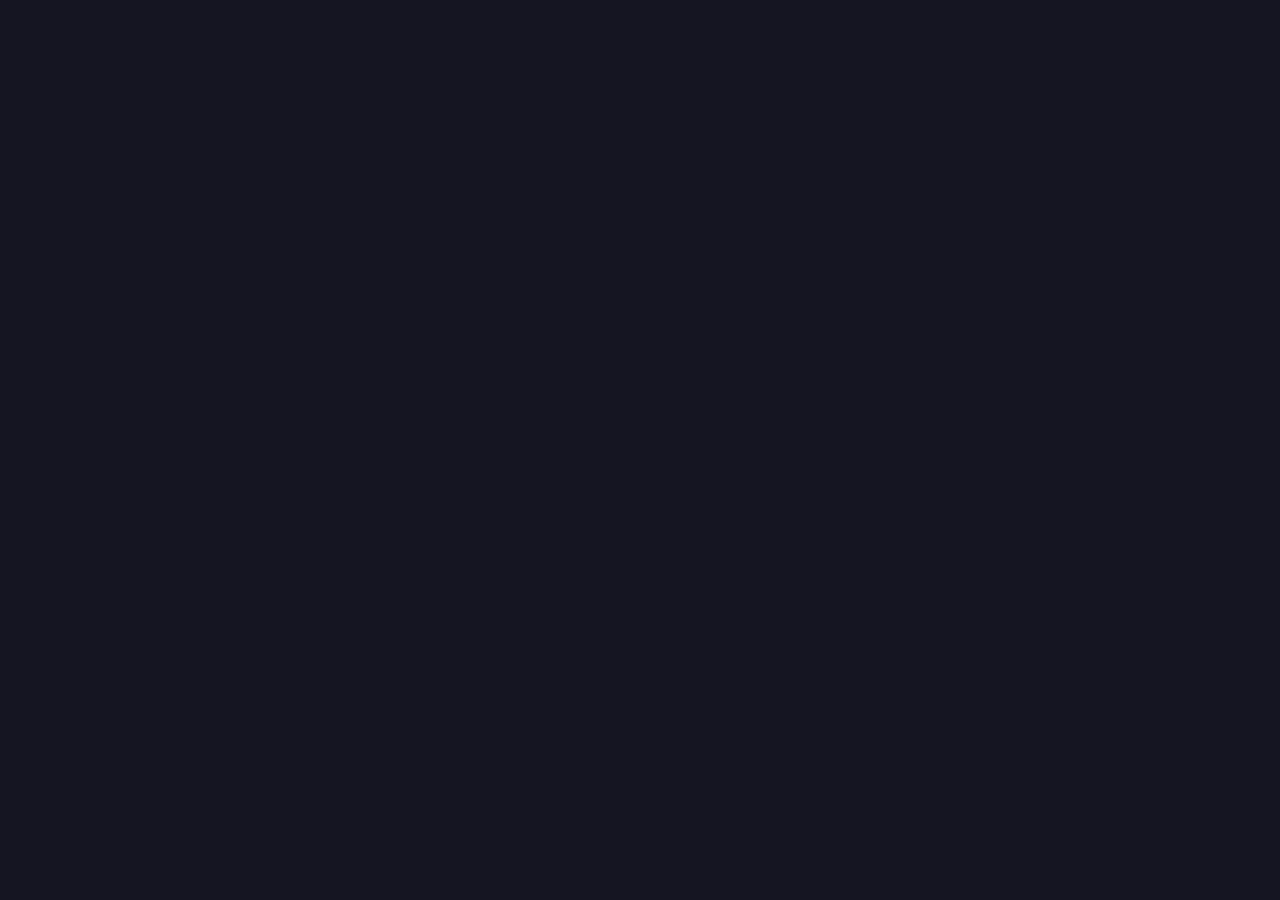
==== index.html @ 00067610 "update" ====
<!DOCTYPE html>
<!-- <html lang="en"> -->
<html lang="pt-br">

<head>
  <meta charset="UTF-8">
  <meta name="viewport" content="width=device-width, initial-scale=1.0">
  <title>Feliz Navidad 🎄with @helpme_coder @_ivanpaulino</title>

  <link rel="shortcut icon" href="favicon.png" type="image/x-icon">
  <link rel="stylesheet" href="style.css">
</head>

<body>
  <svg class="mainSVG" xmlns="http://www.w3.org/2000/svg" xmlns:xlink="http://www.w3.org/1999/xlink"
    viewBox="0 0 800 600">
    <defs>
      <circle id="circ" class="particle" cx="0" cy="0" r="1" />

      <polygon id="star" class="particle"
        points="4.55,0 5.95,2.85 9.1,3.3 6.82,5.52 7.36,8.65 4.55,7.17 1.74,8.65 2.27,5.52 0,3.3 3.14,2.85 " />

      <polygon id="cross" class="particle"
        points="4,3.5 2.5,2 4,0.5 3.5,0 2,1.5 0.5,0 0,0.5 1.5,2 0,3.5 0.5,4 2,2.5 3.5,4 " />

      <path id="heart" class="particle" d="M2.9,0C2.53,0,2.2,0.18,2,0.47C1.8,0.18,1.47,0,1.1,0C0.49,0,0,0.49,0,1.1
            C0,2.6,1.56,4,2,4s2-1.4,2-2.9C4,0.49,3.51,0,2.9,0z" />

      <radialGradient id="grad" cx="3" cy="3" r="6" gradientUnits="userSpaceOnUse">
        <stop offset="0" style="stop-color:rgb(255, 238, 2)" />
        <stop offset="0.4" style="stop-color:#334673" />
        <stop offset="0.6" style="stop-color:#f89c09" />
        <stop offset="0.9" style="stop-color:#FEE8C7" />
        <stop offset="1" style="stop-color:red" />
      </radialGradient>

      <radialGradient id="dotGrad" cx="0" cy="0" r="50" gradientUnits="userSpaceOnUse">
        <stop offset="0" style="stop-color:#fff204;stop-opacity:1" />
        <stop offset="0.1" style="stop-color:#ffd103;stop-opacity:0.6" />
        <stop offset="1" style="stop-color:#ffffff;stop-opacity:0" />
      </radialGradient>

      <mask id="treePathMask">
        <path class="treePathMask" fill="none" stroke-width="18" stroke="#FFF" d="M252.9,447.9c0,0-30.8-21.6,33.9-44.7c64.7-23.1,46.2-37,33.9-41.6
            c-12.3-4.6-59.3-11.6-42.4-28.5s114-52.4,81.7-66.2c-32.4-13.9-58.5-10.8-35.4-29.3s66.2-101.7,70.9-115.6
            c4.4-13.2,16.9-18.5,24.7,0c7.7,18.5,44.7,100.1,67.8,115.6c23.1,15.4-10.8,21.6-26.2,24.7c-15.4,3.1-20,33.9,33.9,49.3
            c53.9,15.4,47.8,40.1,27.7,44.7c-20,4.6-63.2,4.6-27.7,32.4s98.6,21.6,61.6,60.1" />
      </mask>

      <mask id="treeBottomMask">
        <path class="treeBottomMask" stroke="#FFF" stroke-width="8"
          d="M207.5,484.1c0,0,58.5-43.1,211.1-3.1s191-16.9,191-16.9" />
      </mask>
      
      <mask id="treePotMask">
        <path class="treePotMask" stroke="#FFF" stroke-width="8"
          d="M374.3,502.5c0,0-4.6,20,7.7,29.3c12.3,9.2,40.1,7.7,50.8,0s10.8-23.1,10.8-29.3" />
      </mask>

      <filter id="glow" x="-150%" y="-150%" width="280%" height="280%">
        <feOffset result="offOut" in="SourceGraphic" dx="0" dy="0" />
        <feGaussianBlur in="offOut" stdDeviation="16" result="blur" />

        <feComponentTransfer>
          <feFuncR type="discrete" tableValues="0.8" />
          <feFuncG type="discrete" tableValues="0.3" />
          <feFuncB type="discrete" tableValues="0.2" />
          <!--<feFuncA type="linear" slope="1" intercept="0" />-->
        </feComponentTransfer>

        <feComposite in="SourceGraphic" operator="over" />

      </filter>

    </defs>
    <g class="whole">

      <g class="pContainer"></g>

      <g class="tree" mask="url(#treePathMask)">
        <!-- Estrutura da Arvore -->

        <path
          d="M252.95,447.85a20.43,20.43,0,0,1-5.64-6.24,14,14,0,0,1-1.91-8.22,16.93,16.93,0,0,1,3.06-8,33.16,33.16,0,0,1,
          5.79-6.28A74.78,74.78,0,0,1,268.54,410a163.48,163.48,0,0,1,15.52-6.84c10.54-3.93,21-8.07,30.72-13.46a80.83,80.83,
          0,0,0,7-4.37,37.51,37.51,0,0,0,6.13-5.24c1.75-1.92,3.14-4.18,3.25-6.35s-1.12-4.18-3-5.81a25,25,0,0,0-6.72-3.91,
          61.25,61.25,0,0,0-7.8-2.42c-5.41-1.4-10.91-2.72-16.38-4.32a84.17,84.17,0,0,1-16.2-6.19,28.26,28.26,0,0,1-3.86-2.5,15.06,15.06,0,0,1-3.44-3.63,9,9,0,0,1-1.51-5.47,10.22,10.22,0,0,1,.61-2.78,12.88,12.88,0,0,1,1.2-2.34,26.73,26.73,0,0,1,6.58-6.56c2.35-1.76,4.76-3.33,7.19-4.84,4.87-3,9.82-5.75,14.77-8.46,9.91-5.4,19.88-10.59,29.63-16.08,4.87-2.75,9.68-5.56,14.33-8.56A81.88,81.88,0,0,0,359.45,280a23,23,0,0,0,2.41-2.79,8.36,8.36,0,0,0,1.35-2.65,2.13,2.13,0,0,0-.17-1.7,5.53,5.53,0,0,0-1.88-1.77,13.15,13.15,0,0,0-1.49-.83c-.52-.26-1.1-.49-1.76-.77-1.27-.53-2.55-1-3.83-1.53q-3.86-1.48-7.8-2.77c-5.26-1.74-10.6-3.23-16-4.79-2.72-.79-5.47-1.58-8.29-2.61a31.74,31.74,0,0,1-4.33-1.92,14.39,14.39,0,0,1-2.29-1.53,8.74,8.74,0,0,1-2.22-2.66,7.2,7.2,0,0,1-.78-4,9.09,9.09,0,0,1,1-3.24,18.93,18.93,0,0,1,3-4.21,44.88,44.88,0,0,1,3.29-3.19c.56-.5,1.12-1,1.68-1.45l1.61-1.33a84,84,0,0,0,10.88-11.88,326.2,326.2,0,0,0,18.79-27.53c5.88-9.5,11.48-19.19,16.89-29S380.1,146.16,385,136.13c1.22-2.51,2.42-5,3.57-7.54s2.29-5.09,3.14-7.45l.36-1c.14-.38.26-.75.42-1.12.29-.75.64-1.48,1-2.21a25.51,25.51,0,0,1,2.65-4.21,19.15,19.15,0,0,1,3.76-3.69,13.74,13.74,0,0,1,5.24-2.42,12.11,12.11,0,0,1,6.12.25,14.59,14.59,0,0,1,5,2.79,20.59,20.59,0,0,1,3.47,3.79,30.33,30.33,0,0,1,2.5,4.1c.35.7.7,1.39,1,2.1l.46,1.05.4,1,1.64,3.84,3.39,7.67q6.88,15.32,14.36,30.37c5,10,10.18,19.94,15.69,29.65a274.94,274.94,0,0,0,17.9,28A73.36,73.36,0,0,0,487.74,233c.49.4,1,.8,1.48,1.15l1.7,1.19a35,35,0,0,1,3.66,3,17.84,17.84,0,0,1,3.32,4.08,10.83,10.83,0,0,1,1.14,2.94,8.54,8.54,0,0,1,0,3.54,10.27,10.27,0,0,1-3.22,5.39,20.71,20.71,0,0,1-4.15,2.91,49,49,0,0,1-8.4,3.46,154,154,0,0,1-16.77,4.09l-4.15.81a9.18,9.18,0,0,0-2.87,1.08,9.51,9.51,0,0,0-4,4.7,12.55,12.55,0,0,0-.67,6.58,19.5,19.5,0,0,0,2.46,6.74A37.19,37.19,0,0,0,468,295.75a75,75,0,0,0,14.14,7.86,129.67,129.67,0,0,0,15.58,5.49A141.4,141.4,0,0,1,513.88,315a75,75,0,0,1,15.19,8.65,37.29,37.29,0,0,1,6.55,6.24,21.05,21.05,0,0,1,4.31,8.49,14.43,14.43,0,0,1-1.24,9.88,18.08,18.08,0,0,1-6.66,6.94,26.74,26.74,0,0,1-8.56,3.33c-2.84.61-5.65,1.06-8.44,1.49-5.58.86-11.13,1.61-16.52,2.77a53.48,53.48,0,0,0-7.81,2.22c-2.43.94-4.81,2.22-6,3.93a4.34,4.34,0,0,0-.77,2.82,8.45,8.45,0,0,0,1,3.29,28,28,0,0,0,4.82,6.25,80.74,80.74,0,0,0,12.81,10.4c9.29,6,19.72,10.29,30.24,14.17,5.27,1.95,10.59,3.79,15.85,5.86,2.63,1,5.24,2.14,7.79,3.39a37.94,37.94,0,0,1,7.28,4.51,11.9,11.9,0,0,1,3.63,15.57,34.68,34.68,0,0,1-4.53,7.16,77.45,77.45,0,0,1-5.64,6.29,77.31,77.31,0,0,0,5.41-6.46,34.27,34.27,0,0,0,4.22-7.21,12.64,12.64,0,0,0,.88-8,12.44,12.44,0,0,0-4.71-6.43,37.71,37.71,0,0,0-7.15-4.16c-2.53-1.16-5.13-2.18-7.76-3.14-5.26-1.91-10.62-3.62-16-5.44-10.65-3.63-21.34-7.64-31.11-13.64a83.84,83.84,0,0,1-13.61-10.49,31.27,31.27,0,0,1-5.6-6.94,12,12,0,0,1-1.55-4.68,8.17,8.17,0,0,1,.19-2.7,8.56,8.56,0,0,1,1.09-2.5,12.1,12.1,0,0,1,3.6-3.44,24.27,24.27,0,0,1,4.08-2.08,57.3,57.3,0,0,1,8.36-2.56c5.59-1.31,11.19-2.17,16.71-3.12,2.76-.48,5.5-1,8.15-1.59a22.1,22.1,0,0,0,7-2.87,13.3,13.3,0,0,0,4.82-5.15,9.42,9.42,0,0,0,.69-6.53,16,16,0,0,0-3.42-6.33,33.25,33.25,0,0,0-5.73-5.27,69.74,69.74,0,0,0-14.19-7.8,135.81,135.81,0,0,0-15.61-5.42,135.53,135.53,0,0,1-16.3-5.51,81,81,0,0,1-15.41-8.31,43.39,43.39,0,0,1-12.6-13,25.53,25.53,0,0,1-3.34-9,19.13,19.13,0,0,1,1-10,16.17,16.17,0,0,1,6.69-8,15.88,15.88,0,0,1,5-1.93l4.13-.84a147.75,147.75,0,0,0,16-4,42.41,42.41,0,0,0,7.17-3,14,14,0,0,0,2.74-1.92,3.42,3.42,0,0,0,1.12-1.68,2.41,2.41,0,0,0-.43-1.61,11.07,11.07,0,0,0-2-2.4,28,28,0,0,0-2.92-2.31l-1.76-1.22c-.65-.46-1.26-.94-1.86-1.43a59,59,0,0,1-6.43-6.27c-2-2.19-3.79-4.44-5.54-6.74a267,267,0,0,1-18.55-28.74c-5.63-9.85-10.89-19.86-16-30s-9.91-20.31-14.57-30.61l-3.45-7.76L417,124.48l-.42-1-.39-.88c-.25-.59-.54-1.15-.82-1.71a22.74,22.74,0,0,0-1.89-3.09,13,13,0,0,0-2.2-2.42,7,7,0,0,0-2.31-1.33,4.49,4.49,0,0,0-2.22-.09,8.55,8.55,0,0,0-4.59,3.32,17.85,17.85,0,0,0-1.84,2.92c-.26.54-.51,1.07-.73,1.64-.12.27-.22.56-.32.85l-.35,1c-1.06,2.93-2.23,5.47-3.42,8.1s-2.42,5.16-3.67,7.7c-5,10.18-10.29,20.16-15.77,30.05s-11.17,19.66-17.16,29.28a310.2,310.2,0,0,1-19.39,28.11,90.46,90.46,0,0,1-12,12.85l-1.65,1.35c-.52.43-1,.85-1.53,1.29a38,38,0,0,0-2.79,2.65,12.42,12.42,0,0,0-1.94,2.57,2.33,2.33,0,0,0-.28.76c0,.11,0,0,0,.09a4.57,4.57,0,0,0,1.7,1.35,25.15,25.15,0,0,0,3.36,1.51c2.46.92,5.11,1.72,7.79,2.52,5.36,1.58,10.84,3.16,16.25,5q4.06,1.37,8.08,2.94c1.34.53,2.67,1.07,4,1.63.64.27,1.36.57,2.1.94a19.66,19.66,0,0,1,2.18,1.24,11.85,11.85,0,0,1,4,4.13,8.64,8.64,0,0,1,1,3.24,9.11,9.11,0,0,1-.27,3.23,14.48,14.48,0,0,1-2.42,4.85,29.32,29.32,0,0,1-3.14,3.56,87.46,87.46,0,0,1-14,10.47c-4.85,3-9.79,5.84-14.76,8.55-9.94,5.42-20,10.49-29.91,15.72-5,2.62-9.88,5.28-14.63,8.12-2.37,1.42-4.7,2.89-6.88,4.46a22.06,22.06,0,0,0-5.45,5.14,8,8,0,0,0-.76,1.39,5.36,5.36,0,0,0-.33,1.32,4.1,4.1,0,0,0,.69,2.53,15.62,15.62,0,0,0,5.49,4.62A80.14,80.14,0,0,0,298.56,353c5.31,1.66,10.73,3.06,16.18,4.58a64.81,64.81,0,0,1,8.26,2.74,27.74,27.74,0,0,1,7.69,4.74,13.65,13.65,0,0,1,3,3.81,9.27,9.27,0,0,1,1,5,11.14,11.14,0,0,1-1.54,4.7,19.09,19.09,0,0,1-2.8,3.67,40.6,40.6,0,0,1-6.81,5.54,83.78,83.78,0,0,1-7.41,4.35c-10.11,5.26-20.76,9.16-31.39,12.82a161.69,161.69,0,0,0-15.52,6.37A74.57,74.57,0,0,0,255,420a32.17,32.17,0,0,0-5.82,5.89,16.21,16.21,0,0,0-3.19,7.52,13.61,13.61,0,0,0,1.59,8A20.29,20.29,0,0,0,252.95,447.85Z"
          fill="#cb9866" />

        <path
          d="M207.5,484.06c7.05-5.11,15.14-8.66,23.34-11.63a177.13,177.13,0,0,1,25.29-6.88,263.65,263.65,0,0,1,52.22-4.49h3.28l3.28.09,6.56.19,6.55.39c2.18.13,4.37.26,6.54.48,4.35.39,8.71.74,13,1.28l6.51.75,6.49.91c17.3,2.5,34.41,6,51.36,10.19l12.62,3.2c4.18,1,8.34,2.18,12.55,3.06,8.38,2,16.82,3.63,25.29,5.13a353.5,353.5,0,0,0,51.17,5.47c17.11.32,34.36-.66,51-4.7a118.55,118.55,0,0,0,24.21-8.47,84.82,84.82,0,0,0,11.11-6.49,47.55,47.55,0,0,0,9.69-8.53,48.1,48.1,0,0,1-9,9.45,85.1,85.1,0,0,1-10.81,7.45,116.56,116.56,0,0,1-24.23,10.24,165.66,165.66,0,0,1-25.79,5.35,232.1,232.1,0,0,1-26.27,1.71c-8.77,0-17.55-.24-26.26-1.09-2.18-.2-4.37-.35-6.54-.6l-6.52-.78c-4.36-.46-8.67-1.19-13-1.82-8.64-1.37-17.22-3.09-25.74-5-4.28-.87-8.5-2-12.75-3l-12.62-3.11q-25.06-6.37-50.58-10.47a426.37,426.37,0,0,0-51.3-5.3c-8.59-.42-17.19-.29-25.78,0a240.1,240.1,0,0,0-25.68,2.24,186.57,186.57,0,0,0-25.27,5.19c-4.15,1.16-8.26,2.49-12.28,4.05-2,.79-4,1.6-6,2.52A50.82,50.82,0,0,0,207.5,484.06Z"
          fill="#cb9866" />

        <path
          d="M374.32,502.55a48.15,48.15,0,0,0,1.24,14.35c1.15,4.52,3.29,8.64,6.49,11.35a18.5,18.5,0,0,0,5.51,3.14,39.06,39.06,0,0,0,6.41,1.82,65.78,65.78,0,0,0,13.68,1.12,72.9,72.9,0,0,0,13.72-1.44,44.51,44.51,0,0,0,6.46-1.85,17.75,17.75,0,0,0,5.51-3.15,25.45,25.45,0,0,0,7.24-11.17,52,52,0,0,0,1.9-6.91c.48-2.37.83-4.8,1.18-7.25a55.16,55.16,0,0,1,.64,7.42,40.11,40.11,0,0,1-.52,7.56,31.23,31.23,0,0,1-2.19,7.5,24.37,24.37,0,0,1-4.46,6.79,25.16,25.16,0,0,1-6.61,5,39.72,39.72,0,0,1-7.4,3A58.55,58.55,0,0,1,407.75,542a55,55,0,0,1-15.47-1.9,36.65,36.65,0,0,1-7.46-3,25.3,25.3,0,0,1-6.6-5,19.63,19.63,0,0,1-2.5-3.34,21.72,21.72,0,0,1-1.79-3.67,27.66,27.66,0,0,1-1.65-7.7,38.16,38.16,0,0,1,2-14.87Z"
          fill="#cb9866" />

      </g>
      <path class="treeBottomPath" stroke="none" fill="none" stroke-width="8"
        d="M207.5,484.1c0,0,58.5-43.1,211.1-3.1s191-16.9,191-16.9" />
      <path class="treePath" fill="none" stroke="none" stroke-miterlimit="10"
        d="M252.95,447.85s-30.81-21.57,33.89-44.68,46.22-37,33.89-41.6-59.32-11.56-42.37-28.5,114-52.38,81.66-66.25S301.48,256,324.59,237.55,390.84,135.87,395.46,122c4.41-13.24,16.95-18.49,24.65,0s44.68,100.14,67.79,115.55-10.78,21.57-26.19,24.65-20,33.89,33.89,49.3,47.76,40.06,27.73,44.68-63.17,4.62-27.73,32.35,98.6,21.57,61.63,60.09" />
      <path class="treeBottom" mask="url(#treeBottomMask)"
        d="M207.5,484.06c7.05-5.11,15.14-8.66,23.34-11.63a177.13,177.13,0,0,1,25.29-6.88,263.65,263.65,0,0,1,52.22-4.49h3.28l3.28.09,6.56.19,6.55.39c2.18.13,4.37.26,6.54.48,4.35.39,8.71.74,13,1.28l6.51.75,6.49.91c17.3,2.5,34.41,6,51.36,10.19l12.62,3.2c4.18,1,8.34,2.18,12.55,3.06,8.38,2,16.82,3.63,25.29,5.13a353.5,353.5,0,0,0,51.17,5.47c17.11.32,34.36-.66,51-4.7a118.55,118.55,0,0,0,24.21-8.47,84.82,84.82,0,0,0,11.11-6.49,47.55,47.55,0,0,0,9.69-8.53,48.1,48.1,0,0,1-9,9.45,85.1,85.1,0,0,1-10.81,7.45,116.56,116.56,0,0,1-24.23,10.24,165.66,165.66,0,0,1-25.79,5.35,232.1,232.1,0,0,1-26.27,1.71c-8.77,0-17.55-.24-26.26-1.09-2.18-.2-4.37-.35-6.54-.6l-6.52-.78c-4.36-.46-8.67-1.19-13-1.82-8.64-1.37-17.22-3.09-25.74-5-4.28-.87-8.5-2-12.75-3l-12.62-3.11q-25.06-6.37-50.58-10.47a426.37,426.37,0,0,0-51.3-5.3c-8.59-.42-17.19-.29-25.78,0a240.1,240.1,0,0,0-25.68,2.24,186.57,186.57,0,0,0-25.27,5.19c-4.15,1.16-8.26,2.49-12.28,4.05-2,.79-4,1.6-6,2.52A50.82,50.82,0,0,0,207.5,484.06Z"
        fill="#cb9866" />
      <path class="treePot" mask="url(#treePotMask)"
        d="M374.32,502.55a48.15,48.15,0,0,0,1.24,14.35c1.15,4.52,3.29,8.64,6.49,11.35a18.5,18.5,0,0,0,5.51,3.14,39.06,39.06,0,0,0,6.41,1.82,65.78,65.78,0,0,0,13.68,1.12,72.9,72.9,0,0,0,13.72-1.44,44.51,44.51,0,0,0,6.46-1.85,17.75,17.75,0,0,0,5.51-3.15,25.45,25.45,0,0,0,7.24-11.17,52,52,0,0,0,1.9-6.91c.48-2.37.83-4.8,1.18-7.25a55.16,55.16,0,0,1,.64,7.42,40.11,40.11,0,0,1-.52,7.56,31.23,31.23,0,0,1-2.19,7.5,24.37,24.37,0,0,1-4.46,6.79,25.16,25.16,0,0,1-6.61,5,39.72,39.72,0,0,1-7.4,3A58.55,58.55,0,0,1,407.75,542a55,55,0,0,1-15.47-1.9,36.65,36.65,0,0,1-7.46-3,25.3,25.3,0,0,1-6.6-5,19.63,19.63,0,0,1-2.5-3.34,21.72,21.72,0,0,1-1.79-3.67,27.66,27.66,0,0,1-1.65-7.7,38.16,38.16,0,0,1,2-14.87Z"
        fill="#cb9866" />
      <g class="treeStar">
        <path class="treeStarOutline" opacity="0"
          d="M421,53.27c5,.83,10.08,1.52,15.15,2.13l3.8.45,1.9.21c.33,0,.6.06,1,.12a2.41,2.41,0,0,1,1.27.66,2.52,2.52,0,0,1,.56,2.76,3.42,3.42,0,0,1-.78,1.07l-.66.69-2.65,2.77c-1.78,1.83-3.54,3.68-5.35,5.48l-2.7,2.71L429.81,75l-.69.67-.34.33,0,0h0a.14.14,0,0,0,0-.08s0-.07,0,0l0,.24.07.47.57,3.78c.4,2.52.71,5,1.06,7.57l.94,7.59.22,1.9c0,.06,0,.19,0,.34a2.21,2.21,0,0,1,0,.43,2.72,2.72,0,0,1-.21.84,2.85,2.85,0,0,1-2.65,1.75,2.57,2.57,0,0,1-.82-.14,3.12,3.12,0,0,1-.65-.3l-1.64-1-6.58-3.91-6.63-3.81-3.34-1.86-.42-.23-.21-.12-.14-.07a1,1,0,0,0-.59,0,1.15,1.15,0,0,0-.31.12l-.43.22-.85.44c-2.27,1.17-4.54,2.31-6.79,3.52s-4.51,2.38-6.74,3.61l-3.36,1.83-.84.46a3.07,3.07,0,0,1-1.28.44,2.68,2.68,0,0,1-2.84-3l.15-1,.29-1.89.57-3.78,1.18-7.56,1.24-7.52a.13.13,0,0,0,0,.08l0,0-.1-.09-.17-.17-1.37-1.34-2.73-2.68-10.93-10.7-.34-.33a4,4,0,0,1-.64-.84,3.63,3.63,0,0,1-.43-2.12,3.68,3.68,0,0,1,2.64-3.17l.52-.11.25,0,.47-.06.95-.12,1.9-.25,7.58-1,7.6-.9,1.9-.23.95-.11c.24,0,.11,0,.09,0l-.09.05-.07.08,0,0,.09-.16.46-.84.91-1.68c2.41-4.5,4.95-8.92,7.51-13.34l1-1.66.48-.83.24-.41.13-.23a3.49,3.49,0,0,1,.22-.33,2.66,2.66,0,0,1,2.83-.9,2.52,2.52,0,0,1,1.26.84,2.85,2.85,0,0,1,.37.62l.18.44q1.45,3.54,3,7.06c1,2.36,2,4.68,3.06,7,.51,1.17,1.06,2.32,1.59,3.48l.8,1.74a2.12,2.12,0,0,0,.45.75A1.42,1.42,0,0,0,421,53.27Zm-.06.39a1.82,1.82,0,0,1-1-.46,2.52,2.52,0,0,1-.56-.86l-.84-1.72c-.56-1.14-1.11-2.3-1.69-3.43-1.17-2.27-2.29-4.56-3.5-6.81s-2.39-4.51-3.6-6.76l-.23-.42a.8.8,0,0,0-.14-.18.58.58,0,0,0-.33-.15.56.56,0,0,0-.57.28L407,36.48c-2.09,4.66-4.2,9.31-6.45,13.88l-.83,1.72-.42.86-.13.27a3.57,3.57,0,0,1-2,1.67,4.26,4.26,0,0,1-.84.18l-.95.13-1.89.27L386,56.53l-7.58,1-3.49.44a.45.45,0,0,0,.34-.4.51.51,0,0,0-.07-.28s-.06-.08-.07-.08l.33.34,10.65,11,2.66,2.75,1.33,1.37.4.42a3.41,3.41,0,0,1,.53.84,3.36,3.36,0,0,1,.24,1.95c-.53,2.56-1,5-1.57,7.52L388,90.85l-.83,3.73-.42,1.87-.2.9a.5.5,0,0,0,0,.3.58.58,0,0,0,.52.37,6.28,6.28,0,0,0,1.38-.58l3.46-1.62q3.47-1.61,6.9-3.3c2.3-1.1,4.57-2.26,6.85-3.39l.86-.43.43-.21a2.55,2.55,0,0,1,.57-.22,2.21,2.21,0,0,1,1.29.08l.29.13.21.11.42.23,3.37,1.81,6.8,3.51,6.85,3.41,1.71.85c.19.09.15.07.22.08a.25.25,0,0,0,.12,0,.42.42,0,0,0,.21-.1.33.33,0,0,0,.1-.19.2.2,0,0,0,0-.09.1.1,0,0,0,0,0l0-.13L428.74,96l-1.42-7.52c-.43-2.51-.9-5-1.29-7.54l-.6-3.78-.08-.47,0-.24a3.75,3.75,0,0,1,0-.45,3.37,3.37,0,0,1,.52-1.9,3.33,3.33,0,0,1,.3-.4,3.73,3.73,0,0,1,.3-.3l.35-.32.7-.65,2.81-2.59,2.86-2.54c1.9-1.71,3.84-3.36,5.77-5l2.91-2.49a12.91,12.91,0,0,0,1.15-1,.7.7,0,0,0-.06-.79.73.73,0,0,0-.37-.26c-.23-.06-.6-.13-.89-.2l-1.87-.4L436,56.39C431,55.39,426,54.45,420.95,53.66Z"
          fill="#FFFCF9" />
        <path
          d="M408.12,83.45l-17.78,8.94,3.72-19.55-14-14.15,19.74-2.5,9.13-17.68,8.48,18L437,59.73l-14.5,13.63,3,19.67Z"
          fill="#C89568" />
      </g>
      <circle class="sparkle" fill="url(#dotGrad)" cx="0" cy="0" r="50" />

    </g>
    <foreignObject x="0" y="550" width="800" height="250">
      <!-- <span class="endMessage">
        Coding with <a href="" text-decoration="underline">@_ivanpaulino</a>
      </span> -->

      <span class="endMessage">
        Feliz Navidad with @_ivanpaulino</a>
      </span>
    </foreignObject>
  </svg>
  <script src="https://unpkg.co/gsap@3/dist/gsap.min.js"></script>
  <script src="https://s3-us-west-2.amazonaws.com/s.cdpn.io/16327/MorphSVGPlugin3.min.js"></script>
  <script src="https://s3-us-west-2.amazonaws.com/s.cdpn.io/16327/DrawSVGPlugin3.min.js"></script>
  <script src="https://s3-us-west-2.amazonaws.com/s.cdpn.io/16327/MotionPathPlugin.min.js"></script>
  <script src="https://s3-us-west-2.amazonaws.com/s.cdpn.io/16327/Physics2DPlugin3.min.js"></script>
  <script src="https://s3-us-west-2.amazonaws.com/s.cdpn.io/16327/EasePack3.min.js"></script>
  <script src="script.js"></script>

</body>

</html>
---- style.css ----
@charset "utf-8";

@font-face {
  font-family: 'mountains_of_christmasregular';
  src: url('https://s3-us-west-2.amazonaws.com/s.cdpn.io/35984/mountainsofchristmas-webfont.woff2') format('woff2'),
    url('https://s3-us-west-2.amazonaws.com/s.cdpn.io/35984/mountainsofchristmas-webfont.woff') format('woff');
  font-weight: normal;
  font-style: normal;

}

body {
  background-color: #151522;
  overflow: hidden;
  display: flex;
  align-items: center;
  justify-content: center;
}

body,
html {
  height: 100%;
  width: 100%;
  margin: 0;
  padding: 0;
}

/* objetos do javascript */
svg {
  width: 90%;
  height: 90%;
  visibility: hidden;
}

foreignObject {
  font-family: mountains_of_christmasregular;
  font-size: 2rem;
  text-anchor: middle;
  text-align: center;
  fill: #d0cece;
  color: #32f307;
  opacity: 0;
  letter-spacing: 1px;
}

a {
  text-decoration: underline dotted #FFFFFF;
}

a:visited {
  color: red;
}
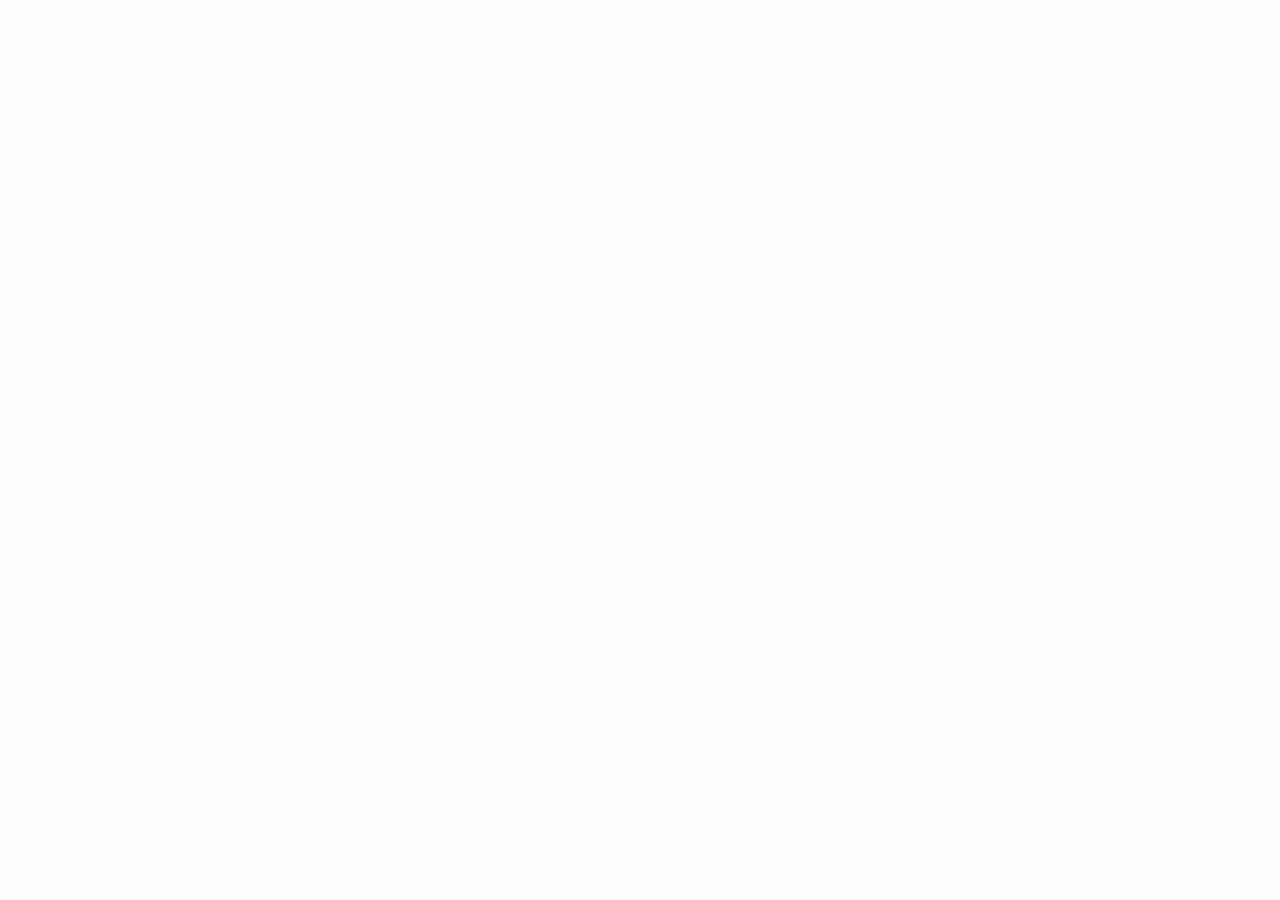
==== commit 5d29e4b5: "o" ====
--- a/index.html
+++ b/index.html
@@ -27,16 +27,16 @@
             C0,2.6,1.56,4,2,4s2-1.4,2-2.9C4,0.49,3.51,0,2.9,0z" />
 
       <radialGradient id="grad" cx="3" cy="3" r="6" gradientUnits="userSpaceOnUse">
-        <stop offset="0" style="stop-color:rgb(255, 238, 2)" />
+        <stop offset="0" style="stop-color:rgb(11, 137, 240)" />
         <stop offset="0.4" style="stop-color:#334673" />
-        <stop offset="0.6" style="stop-color:#f89c09" />
-        <stop offset="0.9" style="stop-color:#FEE8C7" />
+        <stop offset="0.6" style="stop-color:#0969f8" />
+        <stop offset="0.9" style="stop-color:#01b2f8" />
         <stop offset="1" style="stop-color:red" />
       </radialGradient>
 
       <radialGradient id="dotGrad" cx="0" cy="0" r="50" gradientUnits="userSpaceOnUse">
-        <stop offset="0" style="stop-color:#fff204;stop-opacity:1" />
-        <stop offset="0.1" style="stop-color:#ffd103;stop-opacity:0.6" />
+        <stop offset="0" style="stop-color:#04b8ff;stop-opacity:1" />
+        <stop offset="0.1" style="stop-color:#03a3ff;stop-opacity:0.6" />
         <stop offset="1" style="stop-color:#ffffff;stop-opacity:0" />
       </radialGradient>
 
@@ -123,7 +123,7 @@
       </span> -->
 
       <span class="endMessage">
-        Feliz Navidad with @_ivanpaulino</a>
+        Feliz Navidad with @DanWeb4 </a>
       </span>
     </foreignObject>
   </svg>
--- a/style.css
+++ b/style.css
@@ -10,7 +10,7 @@
 }
 
 body {
-  background-color: #151522;
+  background-color: #fefeff;
   overflow: hidden;
   display: flex;
   align-items: center;
